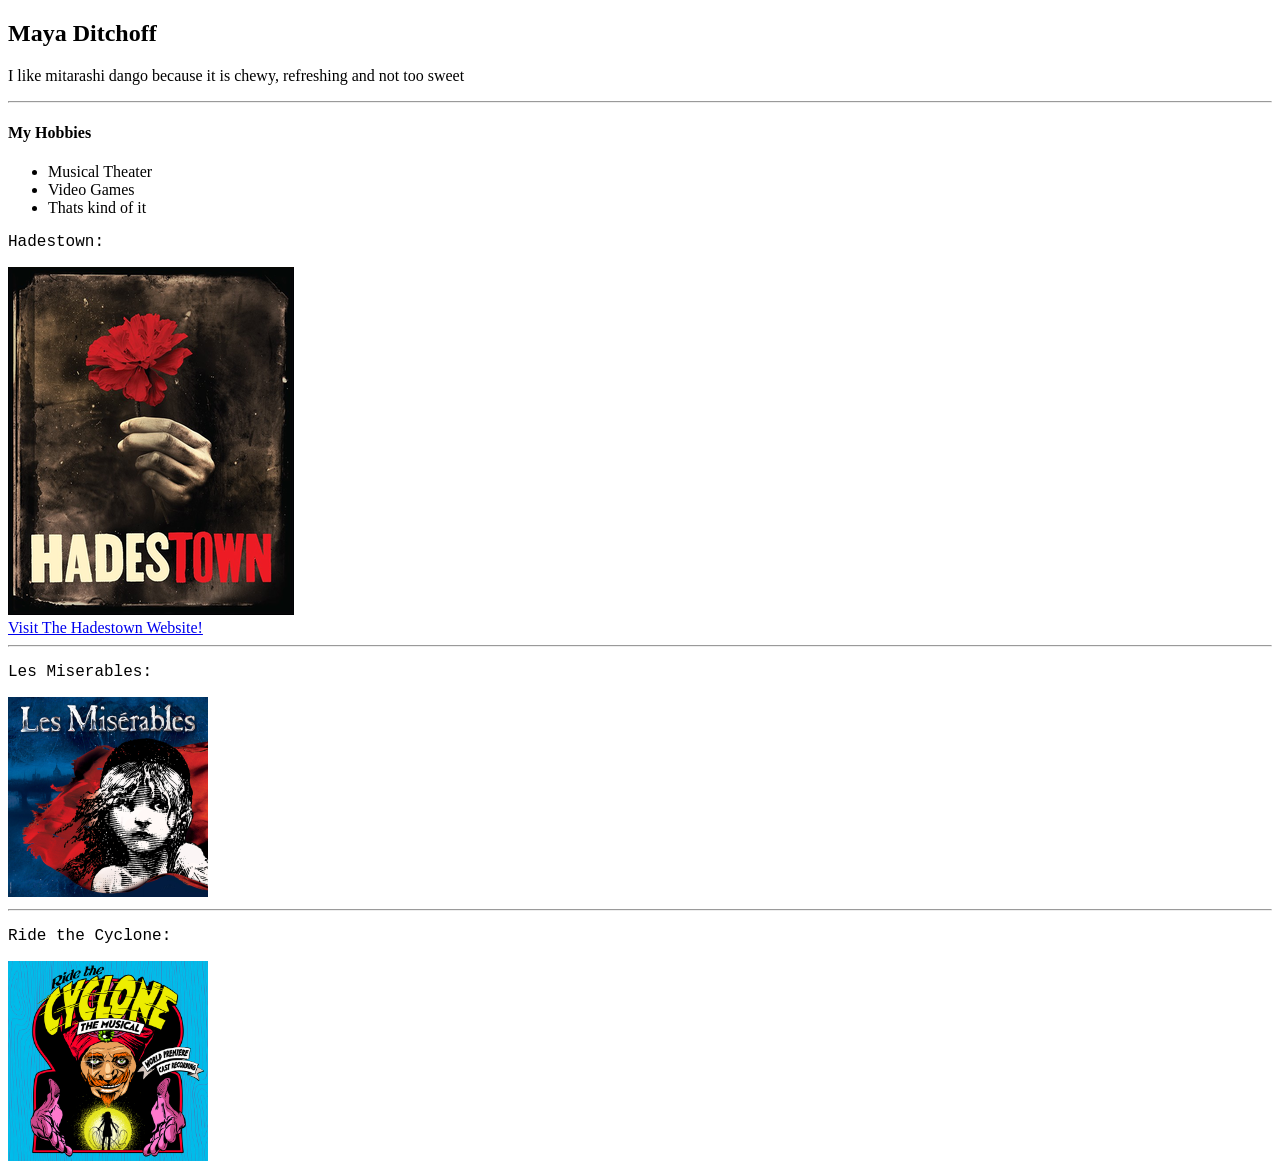
==== index.html @ 6f0286c6 "restructured" ====
<!DOCTYPE html>
<html lang="en">
<head>
    <meta charset="UTF-8">
    <meta name="viewport" content="width=device-width, initial-scale=1.0">
    <title>Document</title>
    <link rel="stylesheet" href="Style.css">
</head>
<body>
    <h2>Maya Ditchoff</h2>
    <p>I like mitarashi dango because it is chewy, refreshing and not too sweet</p>
    <hr>
    <h4>My Hobbies</h4>
    <ul>
        <li>Musical Theater</li>
        <li>Video Games</li>
        <li>Thats kind of it</li>
    </ul>
   <nav>
    <p style="font-family: 'Courier New', Courier, monospace;">Hadestown:</p>
    <img src="Media (Coding Challenge)/Hadestown_musical_poster.png" class="custom-border">
    <br>
    <a href="https://hadestown.com/">Visit The Hadestown Website!</a>
    </nav>
    <hr>
    <nav>
        <p style="font-family: 'Courier New', Courier, monospace;">Les Miserables:</p>
        <img src="Media (Coding Challenge)/LMZ_1200x1200-800x800.jpg" width="200px">
    </nav>
    <hr>
    <nav>
        <p style="font-family: 'Courier New', Courier, monospace;">Ride the Cyclone:</p>
        <img src="Media (Coding Challenge)/ab67616d0000b27397ae745fc90221b0fd34a424.jpg" width="200px">
    </nav>
</body>
</html>
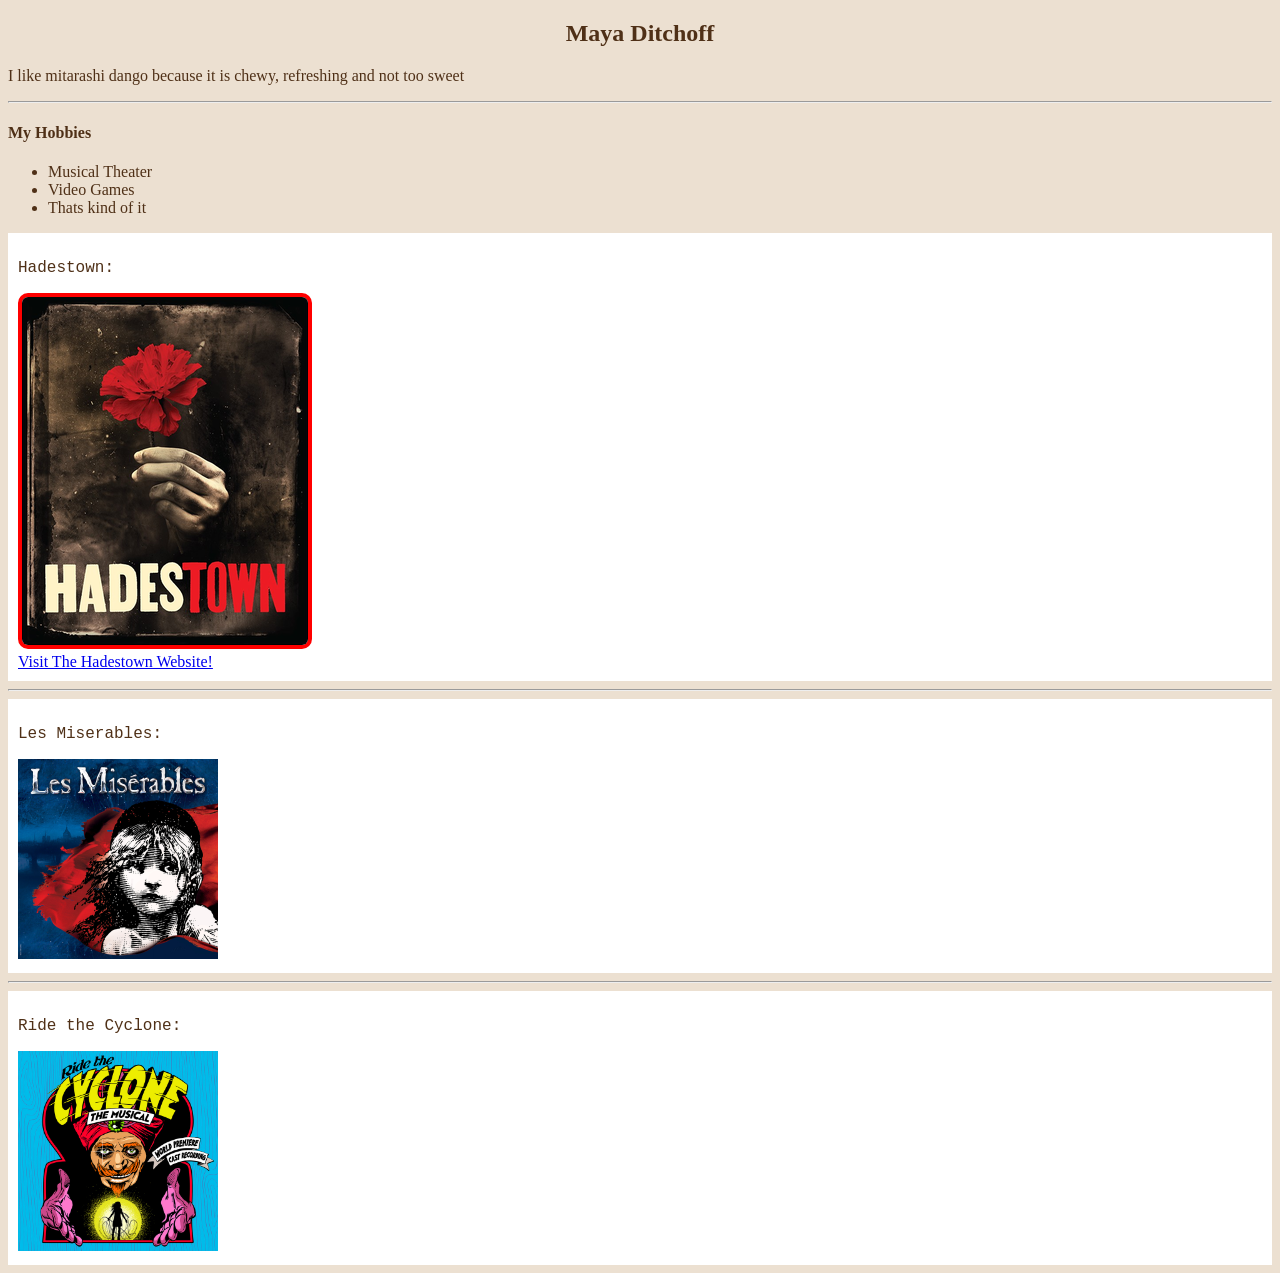
==== commit e91d39a0: "Fix HTML formatting and stylesheet link" ====
--- a/index.html
+++ b/index.html
@@ -4,7 +4,7 @@
     <meta charset="UTF-8">
     <meta name="viewport" content="width=device-width, initial-scale=1.0">
     <title>Document</title>
-    <link rel="stylesheet" href="Style.css">
+    <link rel="stylesheet" href="style.css">
 </head>
 <body>
     <h2>Maya Ditchoff</h2>
@@ -33,4 +33,4 @@
         <img src="Media (Coding Challenge)/ab67616d0000b27397ae745fc90221b0fd34a424.jpg" width="200px">
     </nav>
 </body>
-</html>+</html>
--- a/style.css
+++ b/style.css
@@ -0,0 +1,23 @@
+body{
+    background-color: #ece0d1;
+    color:#4f3017
+}
+
+h2 {
+  text-align: center;
+}
+
+.custom-border {
+  border: 4px solid red;
+  border-radius: 10px;
+}
+
+nav{
+  background-color: white;
+  padding: 10px
+}
+
+mis{
+  background-color: white;
+  padding: 10px;
+}
